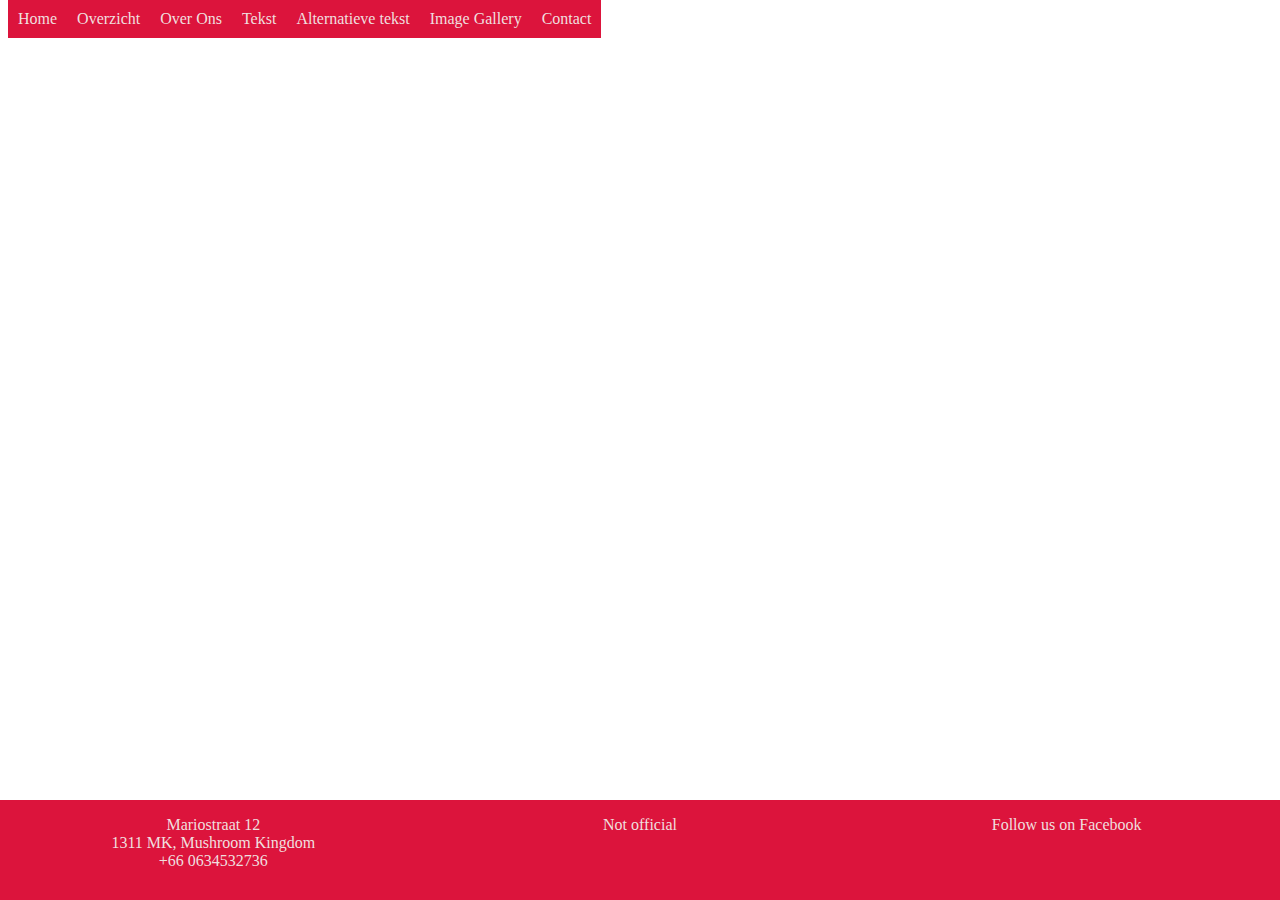
==== alternatief-tekst-page.html @ 9ff5d4a0 "stylesheet footer en header begin" ====
<!DOCTYPE html>
<html>
    <head>
        <title>Alternatieve tekst</title>
        <link rel="stylesheet" href="CSS/stylesheet.css"/>
    </head>
    <body>
        <header>
            <img src=""/>
        </header>
        <nav>
            <ul>
                <li><a href="index.html">Home</a></li>
                <li><a href="overzichtspagina.html">Overzicht</a></li>
                <li><a href="overons.html">Over Ons</a></li>
                <li><a href="tekst-page.html">Tekst</a></li>
                <li><a href="alternatief-tekst-page.html">Alternatieve tekst</a></li>
                <li><a href="image-gallery.html">Image Gallery</a></li>
                <li><a href="contact.html">Contact</a></li>
            </ul>
        </nav>
        <footer>
            <div class="footercolumn">
                <!-- div voor adres en postcode-->
                <p>
                    Mariostraat 12<br>
                    1311 MK, Mushroom Kingdom<br>
                    +66 0634532736<br>
                </p>
            </div>
            <div class="footercolumn">
                <!-- disclaimer not official-->
                <p>Not official</p>
            </div>
            <div class="footercolumn">
                <!-- Like ons op Faceboonk instagram ect.-->
                <p>Follow us on Facebook</p>
            </div>
        </footer>
    </body>
</html>
---- CSS/stylesheet.css ----
/* tags */
body {
    font-family: Verdana;
}
/* menu */
nav, ul {
    top: 0;
    width: 100%;
    position: fixed;
    list-style-type: none;
    margin: 0;
    padding: 0;
}
li a {
    display: block;
    padding: 10px;
    float: left;
    background-color: crimson;
    color: #F0DFDF;
    text-decoration: none;
}
a:hover {
    background-color: #92102A;
}
/*footer*/
footer {
    position: fixed;
    left: 0;
    bottom: 0;
    width: 100%;
    background-color: crimson;
}


/* classes */
.footercolumn {
    float: left;
    width: 33.333%; /* 3 samen 99% */
    color: #F0DFDF;
    text-align: center;
    height: 100px;

}
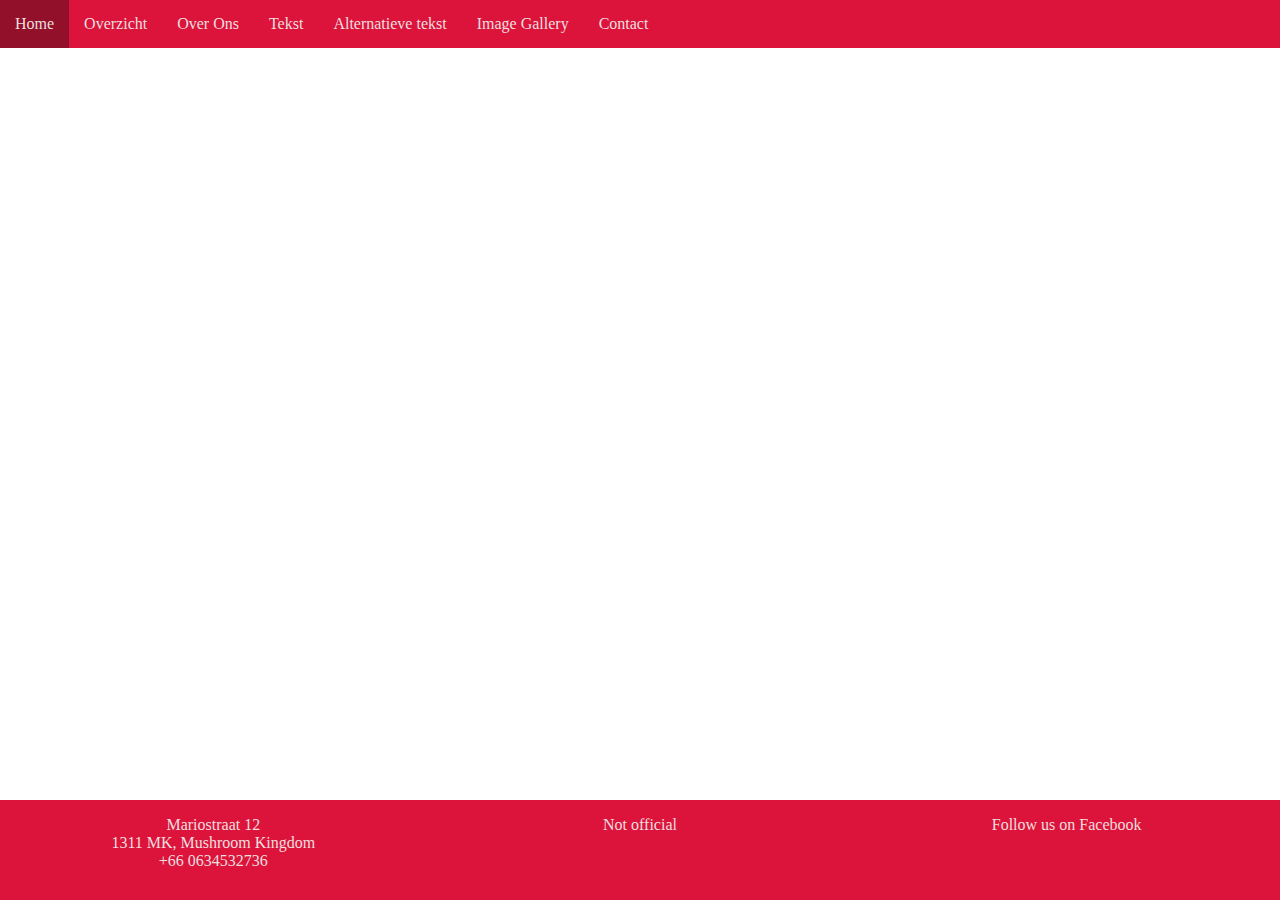
==== commit 93bb9791: "header css" ====
--- a/alternatief-tekst-page.html
+++ b/alternatief-tekst-page.html
@@ -5,9 +5,6 @@
         <link rel="stylesheet" href="CSS/stylesheet.css"/>
     </head>
     <body>
-        <header>
-            <img src=""/>
-        </header>
         <nav>
             <ul>
                 <li><a href="index.html">Home</a></li>
--- a/CSS/stylesheet.css
+++ b/CSS/stylesheet.css
@@ -2,18 +2,22 @@
 body {
     font-family: Verdana;
 }
+
+
 /* menu */
-nav, ul {
+ul,nav{
+    position: fixed;
+    width: 100%;
     top: 0;
-    width: 100%;
-    position: fixed;
+    margin: 0;
     list-style-type: none;
-    margin: 0;
     padding: 0;
+    left: 0;
+    background: crimson;
 }
 li a {
     display: block;
-    padding: 10px;
+    padding: 15px;
     float: left;
     background-color: crimson;
     color: #F0DFDF;
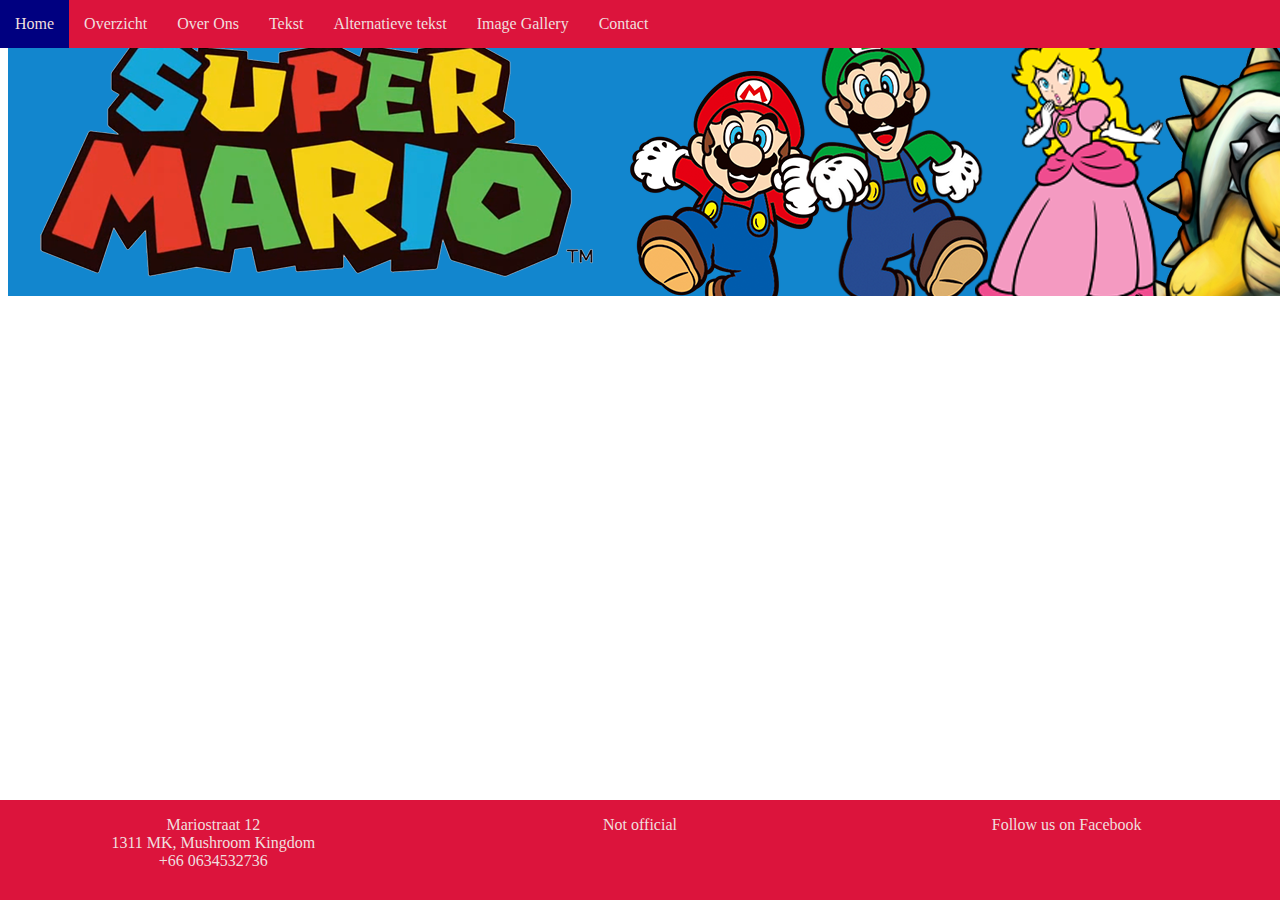
==== commit 6a5876e2: "changed after Efekan" ====
--- a/alternatief-tekst-page.html
+++ b/alternatief-tekst-page.html
@@ -5,17 +5,22 @@
         <link rel="stylesheet" href="CSS/stylesheet.css"/>
     </head>
     <body>
-        <nav>
-            <ul>
-                <li><a href="index.html">Home</a></li>
-                <li><a href="overzichtspagina.html">Overzicht</a></li>
-                <li><a href="overons.html">Over Ons</a></li>
-                <li><a href="tekst-page.html">Tekst</a></li>
-                <li><a href="alternatief-tekst-page.html">Alternatieve tekst</a></li>
-                <li><a href="image-gallery.html">Image Gallery</a></li>
-                <li><a href="contact.html">Contact</a></li>
-            </ul>
-        </nav>
+        <header>
+            <nav>
+                <ul>
+                    <li><a href="index.html">Home</a></li>
+                    <li><a href="overzichtspagina.html">Overzicht</a></li>
+                    <li><a href="overons.html">Over Ons</a></li>
+                    <li><a href="tekst-page.html">Tekst</a></li>
+                    <li><a href="alternatief-tekst-page.html">Alternatieve tekst</a></li>
+                    <li><a href="image-gallery.html">Image Gallery</a></li>
+                    <li><a href="contact.html">Contact</a></li>
+                </ul>
+            </nav>
+            <div id="banner">
+                <img class="banner-image" src="img/mario-banner.png">
+            </div>
+        </header>
         <footer>
             <div class="footercolumn">
                 <!-- div voor adres en postcode-->
--- a/CSS/stylesheet.css
+++ b/CSS/stylesheet.css
@@ -24,7 +24,7 @@
     text-decoration: none;
 }
 a:hover {
-    background-color: #92102A;
+    background-color: navy;
 }
 /*footer*/
 footer {
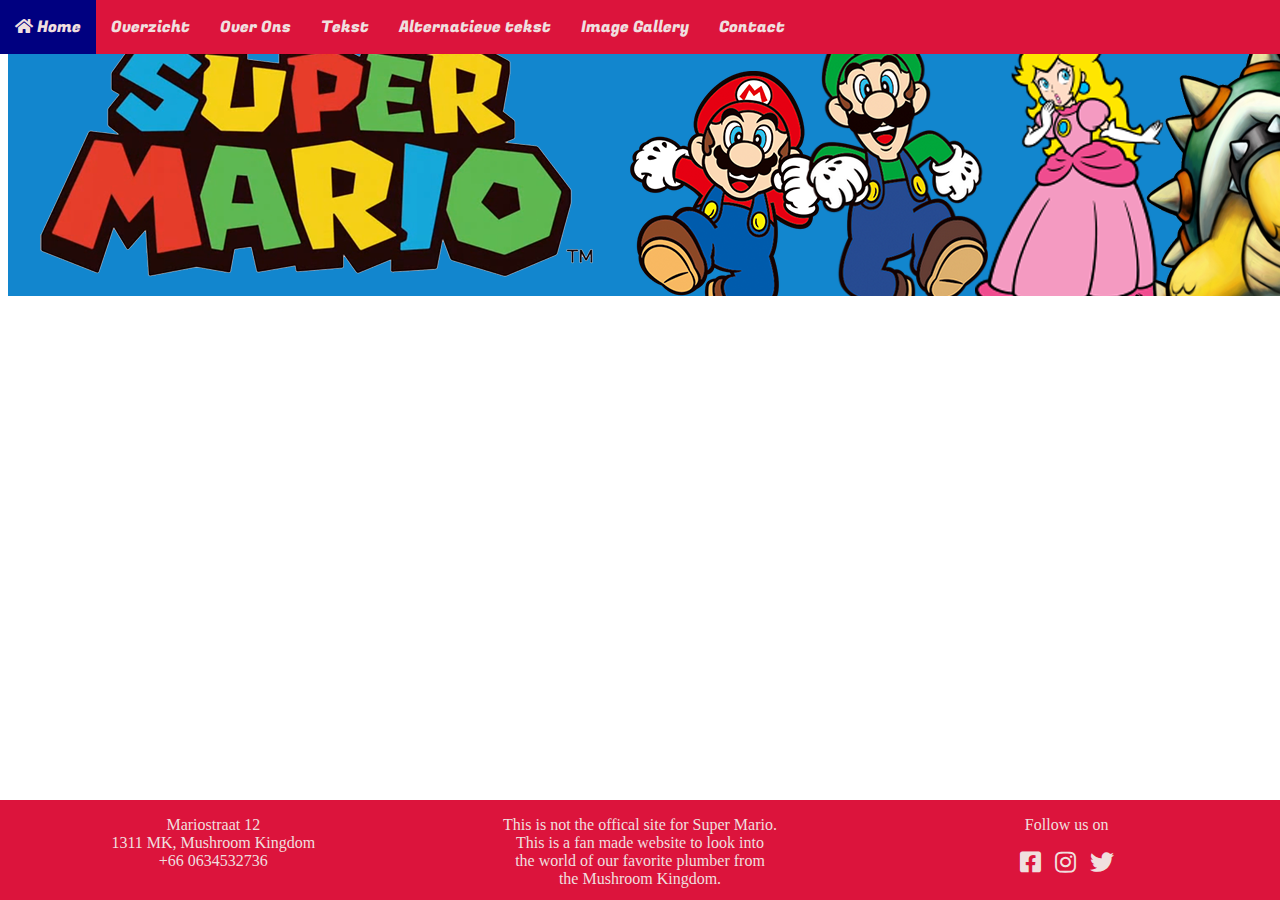
==== commit f4d6be1f: "fonts iconen enzo" ====
--- a/alternatief-tekst-page.html
+++ b/alternatief-tekst-page.html
@@ -2,13 +2,15 @@
 <html>
     <head>
         <title>Alternatieve tekst</title>
+        <link href="https://fonts.googleapis.com/css2?family=Fugaz+One&display=swap" rel="stylesheet">
+        <link href="CSS/fontawesome/css/all.css" rel="stylesheet">
         <link rel="stylesheet" href="CSS/stylesheet.css"/>
     </head>
     <body>
         <header>
             <nav>
                 <ul>
-                    <li><a href="index.html">Home</a></li>
+                    <li><a href="index.html"><i class="fas fa-home"></i> Home</a></li>
                     <li><a href="overzichtspagina.html">Overzicht</a></li>
                     <li><a href="overons.html">Over Ons</a></li>
                     <li><a href="tekst-page.html">Tekst</a></li>
@@ -32,11 +34,19 @@
             </div>
             <div class="footercolumn">
                 <!-- disclaimer not official-->
-                <p>Not official</p>
+                <p>
+                    This is not the offical site for Super Mario.<br>
+                    This is a fan made website to look into <br>
+                    the world of our favorite plumber from <br>
+                    the Mushroom Kingdom.<br>
+                </p>
             </div>
             <div class="footercolumn">
                 <!-- Like ons op Faceboonk instagram ect.-->
-                <p>Follow us on Facebook</p>
+                <p>Follow us on</p>
+                <i class="fab fa-facebook-square"></i>
+                <i class="fab fa-instagram"></i>
+                <i class="fab fa-twitter"></i>
             </div>
         </footer>
     </body>
--- a/CSS/stylesheet.css
+++ b/CSS/stylesheet.css
@@ -1,9 +1,11 @@
 /* tags */
 body {
-    font-family: Verdana;
+    font-family: 'Fugaz One';
+    font-weight: 300;
 }
-
-
+p {
+    font-family: verdana;
+}
 /* menu */
 ul,nav{
     position: fixed;
@@ -44,4 +46,32 @@
     text-align: center;
     height: 100px;
 
+}
+.fab {
+    font-size: 1.5rem;
+    padding: 0 5px 0 5px;
+}
+/*Indivuduel icons*/
+.fa-facebook-square:hover {
+    color: #3b5998;
+}
+.fa-twitter:hover {
+    color: #1da1f2;
+}
+.fa-instagram:hover {
+    background: radial-gradient(circle at 30% 100%, #fdf497 0%, #fdf497 5%, #fd5949 45%, #d6249f 60%, #285AEB 90%);
+    -webkit-background-clip: text;
+    background-clip: text;
+    color: transparent;
+}
+/* Media Queries: Tablet Landscape */
+@media screen and (max-width: 1060px) {
+    #primary { width:67%; }
+    #secondary { width:30%; margin-left:3%;}  
+}
+
+/* Media Queries: Tabled Portrait */
+@media screen and (max-width: 768px) {
+    #primary { width:100%; }
+    #secondary { width:100%; margin:0; border:none; }
 }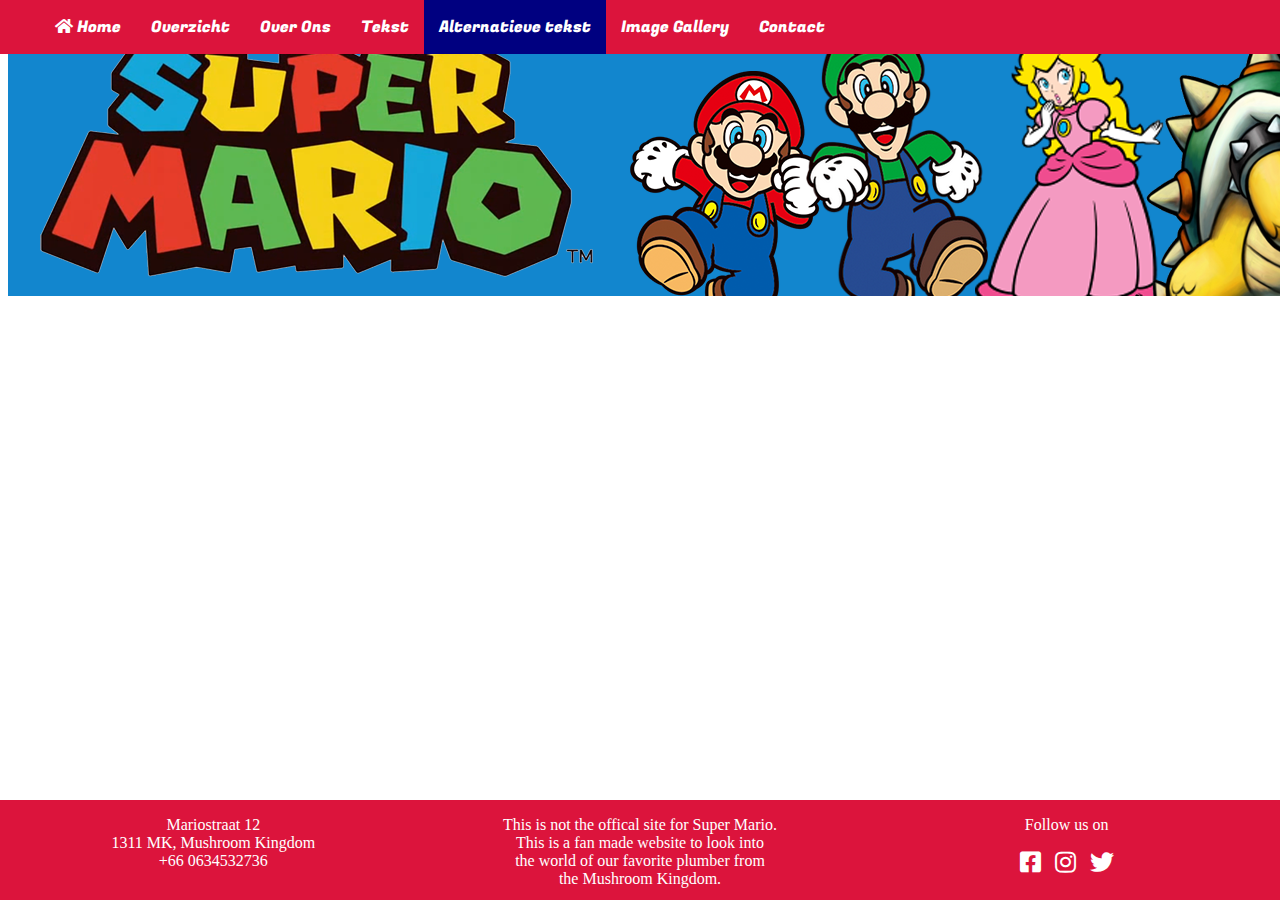
==== commit d6e80563: "aanpassingen start responsive" ====
--- a/alternatief-tekst-page.html
+++ b/alternatief-tekst-page.html
@@ -2,6 +2,7 @@
 <html>
     <head>
         <title>Alternatieve tekst</title>
+        <meta content="width=device-width, initial-scale=1" name="viewport" />
         <link href="https://fonts.googleapis.com/css2?family=Fugaz+One&display=swap" rel="stylesheet">
         <link href="CSS/fontawesome/css/all.css" rel="stylesheet">
         <link rel="stylesheet" href="CSS/stylesheet.css"/>
@@ -14,7 +15,7 @@
                     <li><a href="overzichtspagina.html">Overzicht</a></li>
                     <li><a href="overons.html">Over Ons</a></li>
                     <li><a href="tekst-page.html">Tekst</a></li>
-                    <li><a href="alternatief-tekst-page.html">Alternatieve tekst</a></li>
+                    <li><a class="active-page" href="alternatief-tekst-page.html">Alternatieve tekst</a></li>
                     <li><a href="image-gallery.html">Image Gallery</a></li>
                     <li><a href="contact.html">Contact</a></li>
                 </ul>
--- a/CSS/stylesheet.css
+++ b/CSS/stylesheet.css
@@ -13,21 +13,22 @@
     top: 0;
     margin: 0;
     list-style-type: none;
-    padding: 0;
     left: 0;
     background: crimson;
+    display: flex;
 }
 li a {
-    display: block;
     padding: 15px;
     float: left;
     background-color: crimson;
-    color: #F0DFDF;
+    color: white;
     text-decoration: none;
 }
+
 a:hover {
     background-color: navy;
 }
+
 /*footer*/
 footer {
     position: fixed;
@@ -39,13 +40,21 @@
 
 
 /* classes */
+.active-page {
+    background-color: navy;
+}
+
 .footercolumn {
     float: left;
     width: 33.333%; /* 3 samen 99% */
-    color: #F0DFDF;
+    color: white;
     text-align: center;
     height: 100px;
 
+}
+/* bars for menu */
+i.fa.fa-bars {
+    display: none;
 }
 .fab {
     font-size: 1.5rem;
@@ -64,6 +73,24 @@
     background-clip: text;
     color: transparent;
 }
+/* Media queries voor Header en Footer */
+/* telefoon */
+@media screen and (max-width: 480px) {
+    i.fa.fa-bars {
+        float: right;
+        display: block;
+    }
+    li:not(:first-child) {
+        display: none;
+    }
+}
+/* tablet */
+@media screen and (max-width: 1024px) {
+
+}
+
+
+
 /* Media Queries: Tablet Landscape */
 @media screen and (max-width: 1060px) {
     #primary { width:67%; }
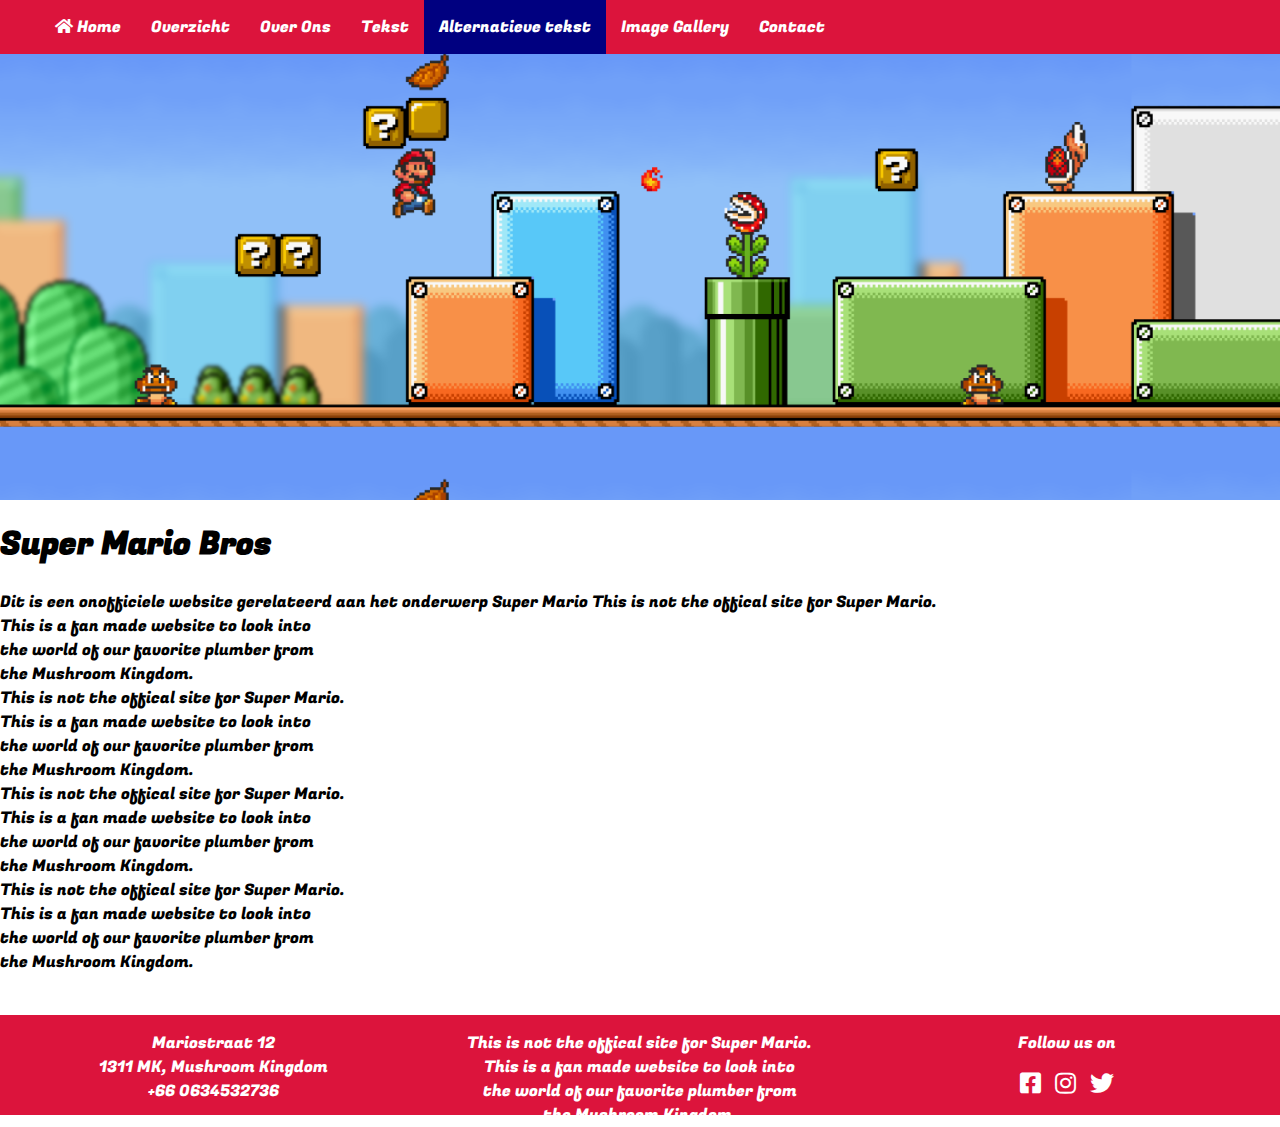
==== commit 1ba0e1c5: "aanpassingen" ====
--- a/alternatief-tekst-page.html
+++ b/alternatief-tekst-page.html
@@ -20,10 +20,31 @@
                     <li><a href="contact.html">Contact</a></li>
                 </ul>
             </nav>
-            <div id="banner">
-                <img class="banner-image" src="img/mario-banner.png">
-            </div>
+            <div class="header-image"></div>
         </header>
+        <main class="content">
+            <article>
+                <h1>Super Mario Bros</h1>
+                <p>Dit is een onofficiele website gerelateerd aan het onderwerp Super Mario
+                This is not the offical site for Super Mario.<br>
+                This is a fan made website to look into <br>
+                the world of our favorite plumber from <br>
+                the Mushroom Kingdom.<br>
+                This is not the offical site for Super Mario.<br>
+                This is a fan made website to look into <br>
+                the world of our favorite plumber from <br>
+                the Mushroom Kingdom.<br>
+                This is not the offical site for Super Mario.<br>
+                This is a fan made website to look into <br>
+                the world of our favorite plumber from <br>
+                the Mushroom Kingdom.<br>
+                This is not the offical site for Super Mario.<br>
+                This is a fan made website to look into <br>
+                the world of our favorite plumber from <br>
+                the Mushroom Kingdom.<br>
+            </p>
+            </article>
+        </main>
         <footer>
             <div class="footercolumn">
                 <!-- div voor adres en postcode-->
--- a/CSS/stylesheet.css
+++ b/CSS/stylesheet.css
@@ -1,14 +1,13 @@
 /* tags */
-body {
-    font-family: 'Fugaz One';
+ html,body {
+    font-family: 'Fugaz One', Verdana, Tahoma, sans-serif;
     font-weight: 300;
-}
-p {
-    font-family: verdana;
+    padding: 0;
+    margin: 0;
 }
 /* menu */
-ul,nav{
-    position: fixed;
+nav ul{
+    position: fixed; /* positie van het menu blijft boven aan de pagina staan */
     width: 100%;
     top: 0;
     margin: 0;
@@ -17,45 +16,64 @@
     background: crimson;
     display: flex;
 }
-li a {
+/* menu items */
+li a{
     padding: 15px;
     float: left;
     background-color: crimson;
     color: white;
     text-decoration: none;
 }
-
-a:hover {
+/*hover over alle items in menu*/
+nav li a:hover {
     background-color: navy;
 }
 
 /*footer*/
 footer {
-    position: fixed;
-    left: 0;
-    bottom: 0;
     width: 100%;
-    background-color: crimson;
+    position: absolute;
+    left: 0; 
+
 }
 
+.content {
+    padding-bottom: 2%;
+    font-style: Verdana;
+}
 
 /* classes */
+/*active pagina */
 .active-page {
     background-color: navy;
 }
+/*header image */
+.header-image {
+    height: 500px;
+    background: url('../img/mario_level_header.png');
+    background-size: 100%;
+}
+/*hamburger menu checkbox */
+.toggler {
+    display: none;
+}
 
+/*footer kolommen */
 .footercolumn {
     float: left;
+    background-color: crimson;
     width: 33.333%; /* 3 samen 99% */
     color: white;
     text-align: center;
     height: 100px;
 
 }
-/* bars for menu */
-i.fa.fa-bars {
+/* Hamburger menu icoon */
+i.fa-bars {
     display: none;
+    margin: 3.8px;
 }
+/* iconen juiste font-size en padding geven */
 .fab {
     font-size: 1.5rem;
     padding: 0 5px 0 5px;
@@ -76,20 +94,33 @@
 /* Media queries voor Header en Footer */
 /* telefoon */
 @media screen and (max-width: 480px) {
-    i.fa.fa-bars {
+    /* laat alleen eerste li element zien */
+    li:not(:first-child) {
+        display: none; /* display only the first item in de menu list */
+    }
+    /*hamburger menu helemaal recht neer zetten */
+    li:last-child {
+        position: fixed;
+        right: 0;
         float: right;
-        display: block;
     }
-    li:not(:first-child) {
-        display: none;
+    /* display hamburger icon */
+    li:last-child, i.fa-bars {
+        display: flex;
+        color: white; 
     }
+    nav ul {
+        padding: 0;
+    }
+    .toggler:checked ~ footer {
+        background-color: darkblue;
+    }
+
 }
 /* tablet */
 @media screen and (max-width: 1024px) {
 
 }
-
-
 
 /* Media Queries: Tablet Landscape */
 @media screen and (max-width: 1060px) {
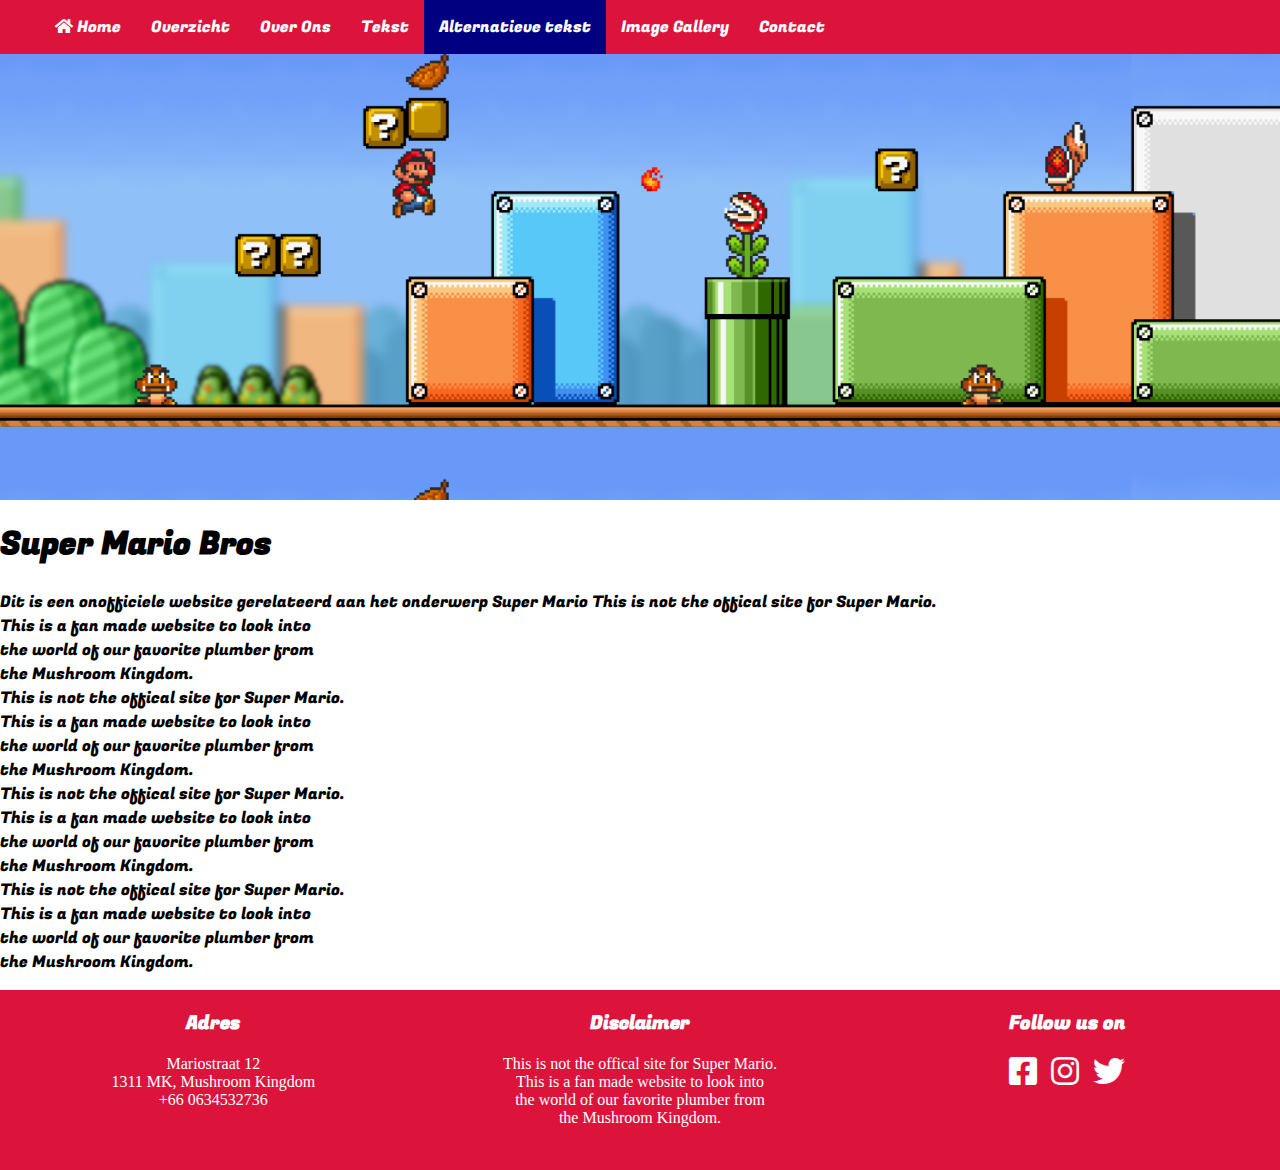
==== commit a84b1121: "nog meer aanpassingen" ====
--- a/alternatief-tekst-page.html
+++ b/alternatief-tekst-page.html
@@ -48,6 +48,7 @@
         <footer>
             <div class="footercolumn">
                 <!-- div voor adres en postcode-->
+                <h3>Adres</h3>
                 <p>
                     Mariostraat 12<br>
                     1311 MK, Mushroom Kingdom<br>
@@ -56,6 +57,7 @@
             </div>
             <div class="footercolumn">
                 <!-- disclaimer not official-->
+                <h3>Disclaimer</h3>
                 <p>
                     This is not the offical site for Super Mario.<br>
                     This is a fan made website to look into <br>
@@ -65,7 +67,7 @@
             </div>
             <div class="footercolumn">
                 <!-- Like ons op Faceboonk instagram ect.-->
-                <p>Follow us on</p>
+                <h3>Follow us on</h3>
                 <i class="fab fa-facebook-square"></i>
                 <i class="fab fa-instagram"></i>
                 <i class="fab fa-twitter"></i>
--- a/CSS/stylesheet.css
+++ b/CSS/stylesheet.css
@@ -28,18 +28,22 @@
 nav li a:hover {
     background-color: navy;
 }
-
-/*footer*/
 footer {
+    background-color : crimson;
+    height: 180px;
     width: 100%;
-    position: absolute;
-    left: 0; 
-
+    display: flex;
+    justify-content: center;
 }
-
-.content {
-    padding-bottom: 2%;
-    font-style: Verdana;
+.footercolumn {
+    width: 33.3333%;
+    color: white;
+    height: 100px;
+    text-align: center;
+    float: left;
+}
+.footercolumn > p {
+    font-family: verdana;
 }
 
 /* classes */
@@ -59,15 +63,7 @@
 }
 
 /*footer kolommen */
-.footercolumn {
-    float: left;
-    background-color: crimson;
-    width: 33.333%; /* 3 samen 99% */
-    color: white;
-    text-align: center;
-    height: 100px;
 
-}
 /* Hamburger menu icoon */
 i.fa-bars {
     display: none;
@@ -75,7 +71,7 @@
 }
 /* iconen juiste font-size en padding geven */
 .fab {
-    font-size: 1.5rem;
+    font-size: 2rem;
     padding: 0 5px 0 5px;
 }
 /*Indivuduel icons*/
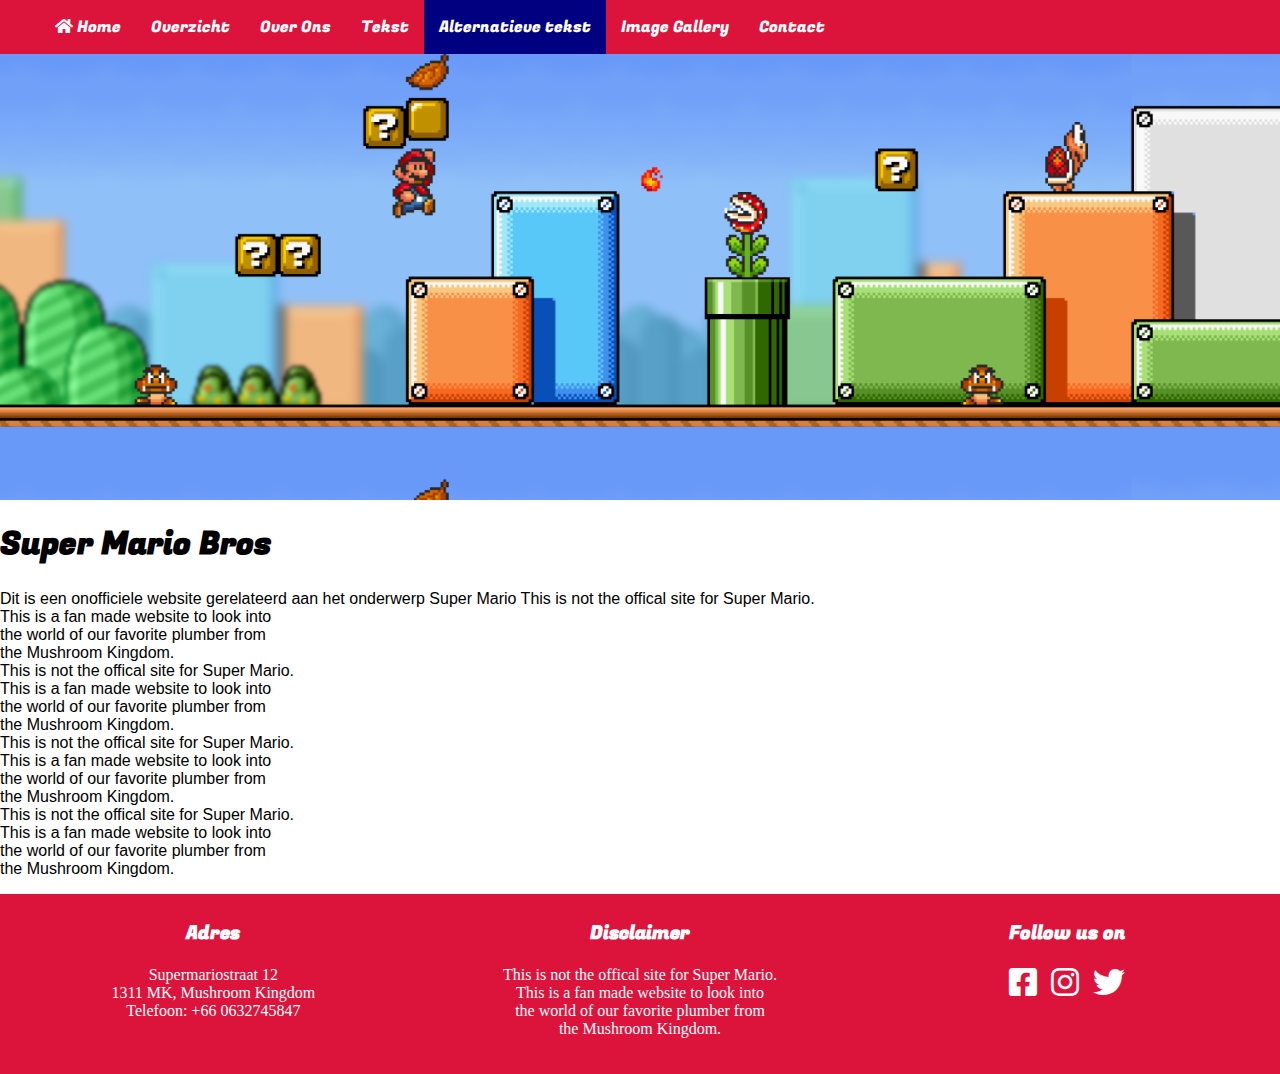
==== commit 6435c137: "responsive footer" ====
--- a/alternatief-tekst-page.html
+++ b/alternatief-tekst-page.html
@@ -18,6 +18,10 @@
                     <li><a class="active-page" href="alternatief-tekst-page.html">Alternatieve tekst</a></li>
                     <li><a href="image-gallery.html">Image Gallery</a></li>
                     <li><a href="contact.html">Contact</a></li>
+                    <li class="li-bars"><a>
+                        <input class="toggler" type="checkbox"/>
+                        <i class="fa fa-bars"></i></a>
+                    </li>
                 </ul>
             </nav>
             <div class="header-image"></div>
@@ -50,9 +54,9 @@
                 <!-- div voor adres en postcode-->
                 <h3>Adres</h3>
                 <p>
-                    Mariostraat 12<br>
+                    Supermariostraat 12<br>
                     1311 MK, Mushroom Kingdom<br>
-                    +66 0634532736<br>
+                    Telefoon: +66 0632745847<br>
                 </p>
             </div>
             <div class="footercolumn">
@@ -68,9 +72,11 @@
             <div class="footercolumn">
                 <!-- Like ons op Faceboonk instagram ect.-->
                 <h3>Follow us on</h3>
-                <i class="fab fa-facebook-square"></i>
-                <i class="fab fa-instagram"></i>
-                <i class="fab fa-twitter"></i>
+                <div class="social-media-icons">
+                    <i class="fab fa-facebook-square"></i>
+                    <i class="fab fa-instagram"></i>
+                    <i class="fab fa-twitter"></i>
+                </div>
             </div>
         </footer>
     </body>
--- a/CSS/stylesheet.css
+++ b/CSS/stylesheet.css
@@ -1,20 +1,24 @@
-/* tags */
- html,body {
+/*------ standard tags--------------- */
+ html body {
     font-family: 'Fugaz One', Verdana, Tahoma, sans-serif;
     font-weight: 300;
     padding: 0;
     margin: 0;
 }
-/* menu */
+.content p {
+    font-family: Verdana, Geneva, Tahoma, sans-serif;
+}
+/*------------- Header + menu ---------------- */
 nav ul{
     position: fixed; /* positie van het menu blijft boven aan de pagina staan */
     width: 100%;
     top: 0;
+    left: 0;
     margin: 0;
     list-style-type: none;
-    left: 0;
-    background: crimson;
+    background-color: crimson;
     display: flex;
+    align-items: center;
 }
 /* menu items */
 li a{
@@ -24,31 +28,8 @@
     color: white;
     text-decoration: none;
 }
-/*hover over alle items in menu*/
-nav li a:hover {
-    background-color: navy;
-}
-footer {
-    background-color : crimson;
-    height: 180px;
-    width: 100%;
-    display: flex;
-    justify-content: center;
-}
-.footercolumn {
-    width: 33.3333%;
-    color: white;
-    height: 100px;
-    text-align: center;
-    float: left;
-}
-.footercolumn > p {
-    font-family: verdana;
-}
-
-/* classes */
-/*active pagina */
-.active-page {
+/*hover over alle items in menu en zet de kleur voor de active pagina*/
+nav li a:hover, .active-page {
     background-color: navy;
 }
 /*header image */
@@ -56,14 +37,40 @@
     height: 500px;
     background: url('../img/mario_level_header.png');
     background-size: 100%;
-}
+} 
+
 /*hamburger menu checkbox */
 .toggler {
     display: none;
 }
 
+
+/*---------------- footer ------------------- */
+footer {
+    background-color : crimson;
+    height: 180px;
+    width: 100%;
+    display: flex;
+    flex-direction: row;
+    justify-content: center;
+    align-items: center;
+}
 /*footer kolommen */
+.footercolumn {
+    width: 33.3333%;
+    color: white;
+    height: 100px;
+    text-align: center;
+}
+.footercolumn > p {
+    font-family: verdana;
+}
+.footercolumn > h3 {
+    margin-top: -15px;
+}
 
+
+/*-----------------font-awesome Icons--------------------*/
 /* Hamburger menu icoon */
 i.fa-bars {
     display: none;
@@ -87,9 +94,13 @@
     background-clip: text;
     color: transparent;
 }
+
+
+
 /* Media queries voor Header en Footer */
 /* telefoon */
 @media screen and (max-width: 480px) {
+    /*----------------Header + menu*------------------------------*/
     /* laat alleen eerste li element zien */
     li:not(:first-child) {
         display: none; /* display only the first item in de menu list */
@@ -111,6 +122,32 @@
     .toggler:checked ~ footer {
         background-color: darkblue;
     }
+    /*------------------footer------------------------------*/
+    footer {
+        height: 400px;
+        display: flex;
+        flex-direction: column;
+        justify-content: left;
+        align-items: center;
+    }
+    /*footercolumns */
+    .footercolumn {
+        width: 100%;
+        margin: 15px 15px;
+    }
+    /*verschillende content p h3 en de social media icons in de footer columns*/
+    .footercolumn p, h3, .social-media-icons {
+        text-align: left;
+        padding-left: 20px;
+        padding-right: 20px;
+    }
+    .footercolumn  p {
+        font-size: 14px;
+        margin-top: -10px;
+    }
+    .footercolumn h3 {
+        margin-top: 25px;
+    }
 
 }
 /* tablet */
